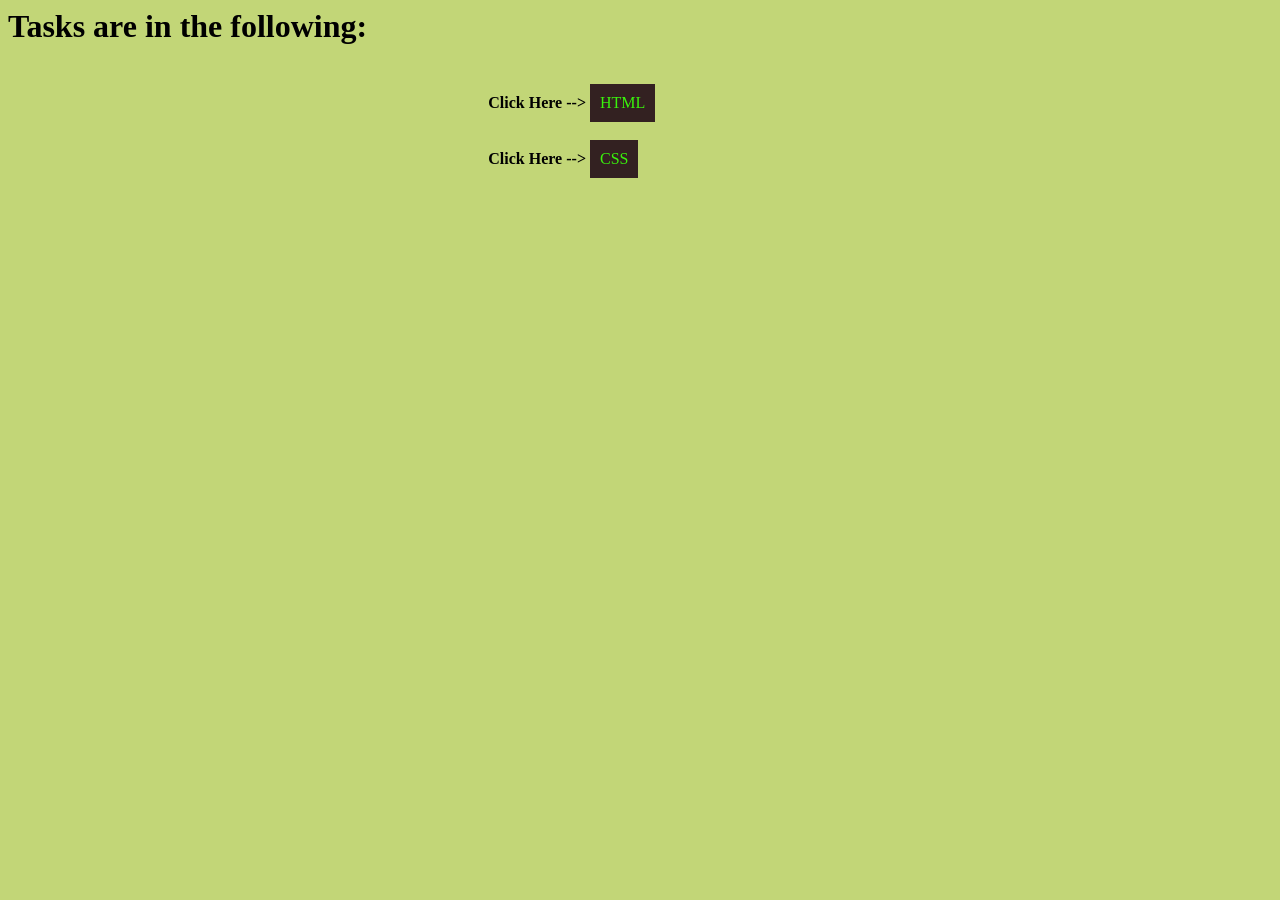
==== index.html @ e70b9149 "Html,css" ====
<html lang="en">
<head>
   <style>
    a{
    text-decoration: none;
    background-color: rgb(51, 33, 33);
    color:rgb(58, 243, 12);
    padding: 10px;
    display: inline-block;
   }
   p{
    text-align: center;
   }
   a:hover{
    background-color: black;
    color: rgb(250, 7, 19);
   }
   b{
      margin-left: 38%;
   }
   </style>
</head>
<body style="background-color: rgb(194, 214, 119);">
   <p><h1>Tasks are in the following:</h1></p><br>
  <b>Click Here --></b> <a href="./Html/index1.html">HTML</a><br><br>
  <b>Click Here --></b>  <a  href="./Css/index1.html">CSS</a><br>
</body>
</html>
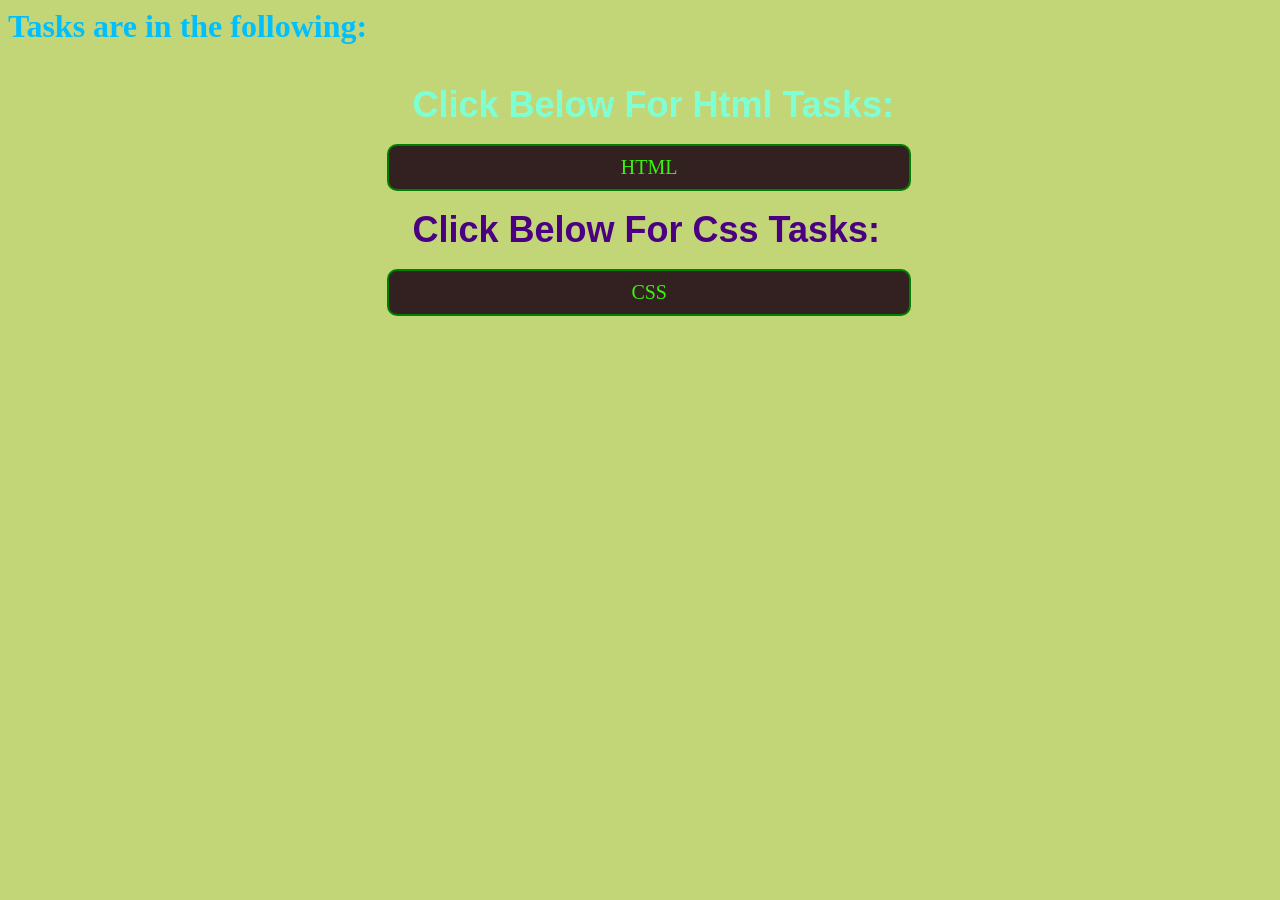
==== commit ebf802b2: "htmlcss" ====
--- a/index.html
+++ b/index.html
@@ -1,5 +1,8 @@
 <html lang="en">
 <head>
+   <meta charset="UTF-8">
+   <meta name="viewport" content="width=device-width, initial-scale=1.0">
+   <title>Task site</title>
    <style>
     a{
     text-decoration: none;
@@ -8,6 +11,12 @@
     padding: 10px;
     display: inline-block;
    }
+   body{
+      background-image: url(http://demo.qodeinteractive.com/bridge11/wp-content/uploads/2014/06/slide-01.jpg);
+      background-repeat: no-repeat;
+      background-attachment: fixed;
+      background-size: 100% 100%;
+      }
    p{
     text-align: center;
    }
@@ -16,13 +25,23 @@
     color: rgb(250, 7, 19);
    }
    b{
-      margin-left: 38%;
+      margin-left: 32%;
+      font-family:sans-serif;
+      font-size: 36px;
+   }
+   a{
+      margin-left:30%;
+      width: 500px;
+      text-align: center;
+      border: 2px solid green;
+      border-radius: 10px;
+      font-size: 20px;
    }
    </style>
 </head>
 <body style="background-color: rgb(194, 214, 119);">
-   <p><h1>Tasks are in the following:</h1></p><br>
-  <b>Click Here --></b> <a href="./Html/index1.html">HTML</a><br><br>
-  <b>Click Here --></b>  <a  href="./Css/index1.html">CSS</a><br>
+   <p><h1 style="color:deepskyblue;">Tasks are in the following:</h1></p><br>
+  <b style="color: aquamarine;">Click Below For Html Tasks: </b><br><br> <a href="./Html/index1.html">HTML</a><br><br>
+  <b style="color:indigo;">Click Below For Css Tasks: </b><br><br>  <a  href="./Css/index1.html">CSS</a><br>
 </body>
-</html>+</html>
